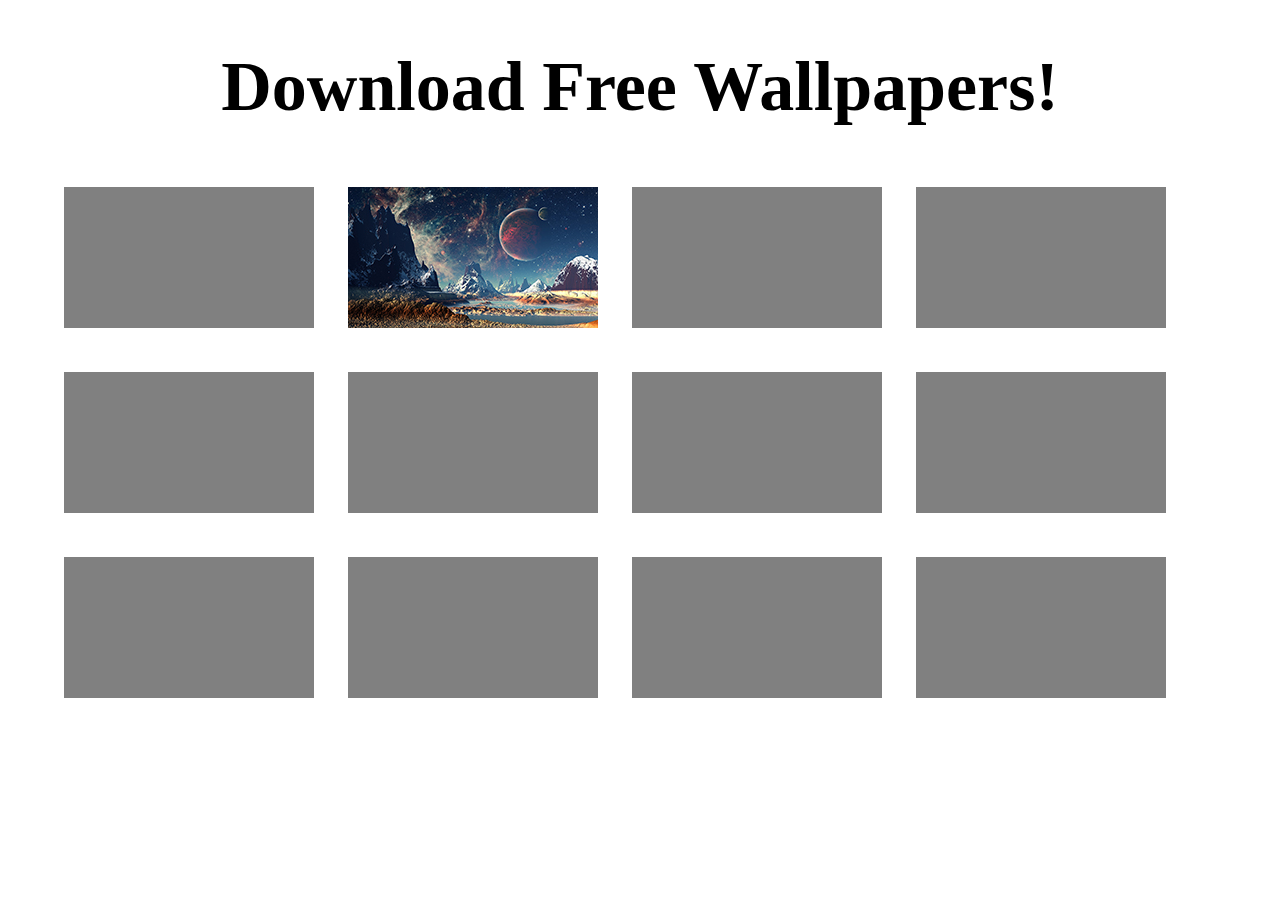
==== sample_page/index.html @ 7b941a99 "dfasfds" ====
<!DOCTYPE html>
<html>
    <head>
        <meta charset="utf-8">
        <title>Wallpaper</title>
        <link rel="stylesheet" href="css/style.css">
    </head>
    <body>
        <h1>Download Free Wallpapers!</h1>

        <div class="center">
            <div class="image"></div>
            <a href="display.html"><img class="image" src="images/planet_250x141_thumb.jpg" alt=""></a>
            <div class="image"></div>
            <div class="image"></div>
            <div class="image"></div>
            <div class="image"></div>
            <div class="image"></div>
            <div class="image"></div>
            <div class="image"></div>
            <div class="image"></div>
            <div class="image"></div>
            <div class="image"></div>
        </div>
    </body>
</html>
---- sample_page/css/style.css ----
body {
    margin: auto 0;
    text-align: center;
}

h1 {
    font-size: 70px;
}

.center {
    width: 90%;
    margin: 0 auto;
    margin-top: 60px;
    text-align: left;
}

.center-display {
    width: 90%;
    margin: 0 auto;
    margin-top: 20px;
}

.image {
    display: inline-block;
    background-color: grey;
    width: 250px;
    height: 141px;
    margin-right: 30px;
    margin-bottom: 40px;
}

.display {
    width: 80%;
}

.resolution {
    font-size: 20px;
    margin-left: 10px;
    margin-right: 10px;
}
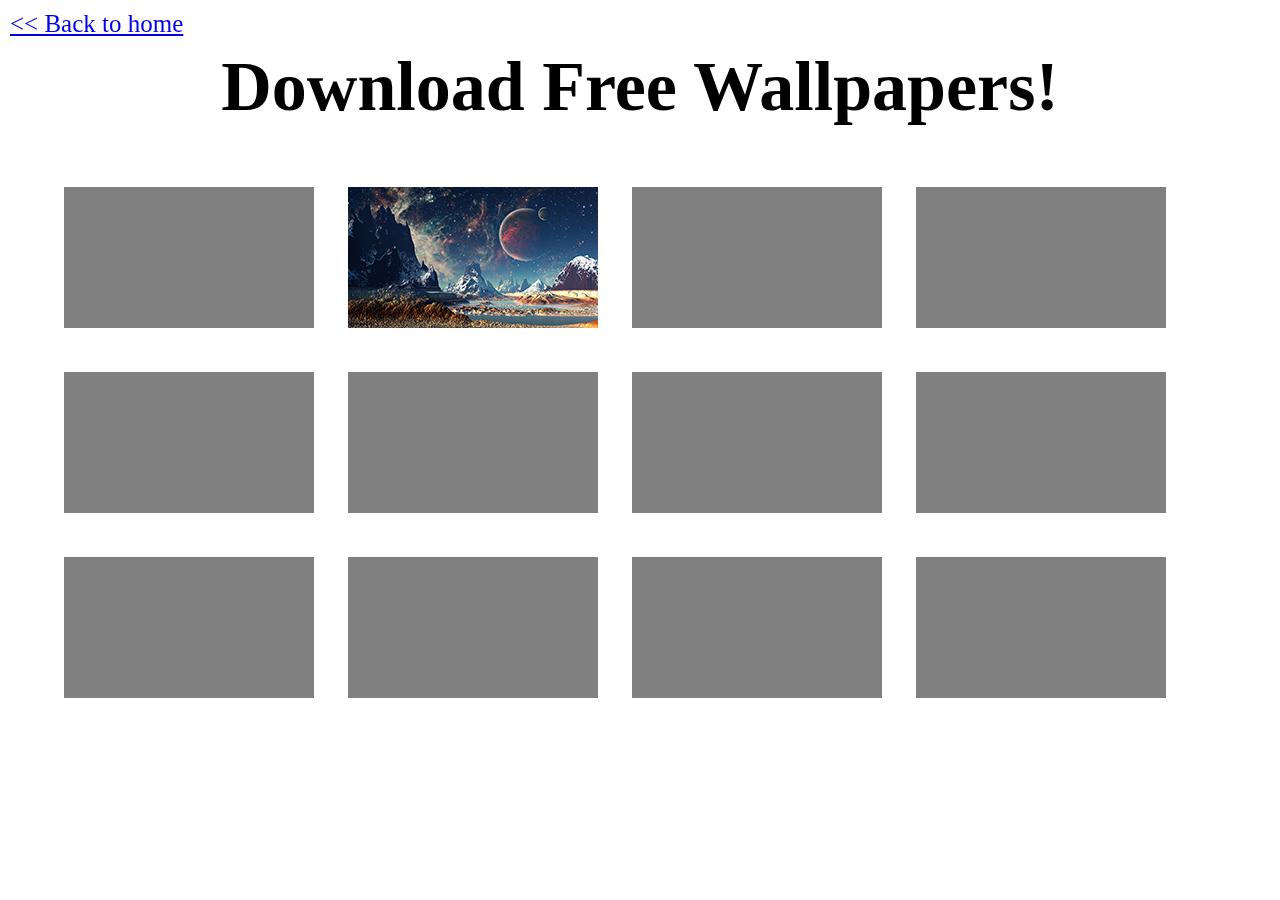
==== commit 82fcb39d: "jkdslfjlsdfs" ====
--- a/sample_page/index.html
+++ b/sample_page/index.html
@@ -3,7 +3,7 @@
     <head>
         <meta charset="utf-8">
         <title>Wallpaper</title>
-        <link rel="stylesheet" href="css/style.css">
+        <link rel="stylesheet" href="../css/style.css">
     </head>
     <body>
         <h1>Download Free Wallpapers!</h1>
@@ -22,5 +22,8 @@
             <div class="image"></div>
             <div class="image"></div>
         </div>
+
+        <a class="pick back" href="../index.html"><< Back to home</a>
+
     </body>
 </html>
--- a/css/style.css
+++ b/css/style.css
@@ -0,0 +1,51 @@
+body {
+    margin: auto 0;
+    text-align: center;
+}
+
+h1 {
+    font-size: 70px;
+}
+
+.center {
+    width: 90%;
+    margin: 0 auto;
+    margin-top: 60px;
+    text-align: left;
+}
+
+.center-display {
+    width: 90%;
+    margin: 0 auto;
+    margin-top: 20px;
+}
+
+.image {
+    display: inline-block;
+    background-color: grey;
+    width: 250px;
+    height: 141px;
+    margin-right: 30px;
+    margin-bottom: 40px;
+}
+
+.display {
+    width: 80%;
+}
+
+.resolution {
+    font-size: 20px;
+    margin-left: 10px;
+    margin-right: 10px;
+}
+
+.back {
+    position: fixed;
+    top: 0;
+    left: 0;
+}
+
+.pick {
+    font-size: 25px;
+    margin: 10px;
+}
